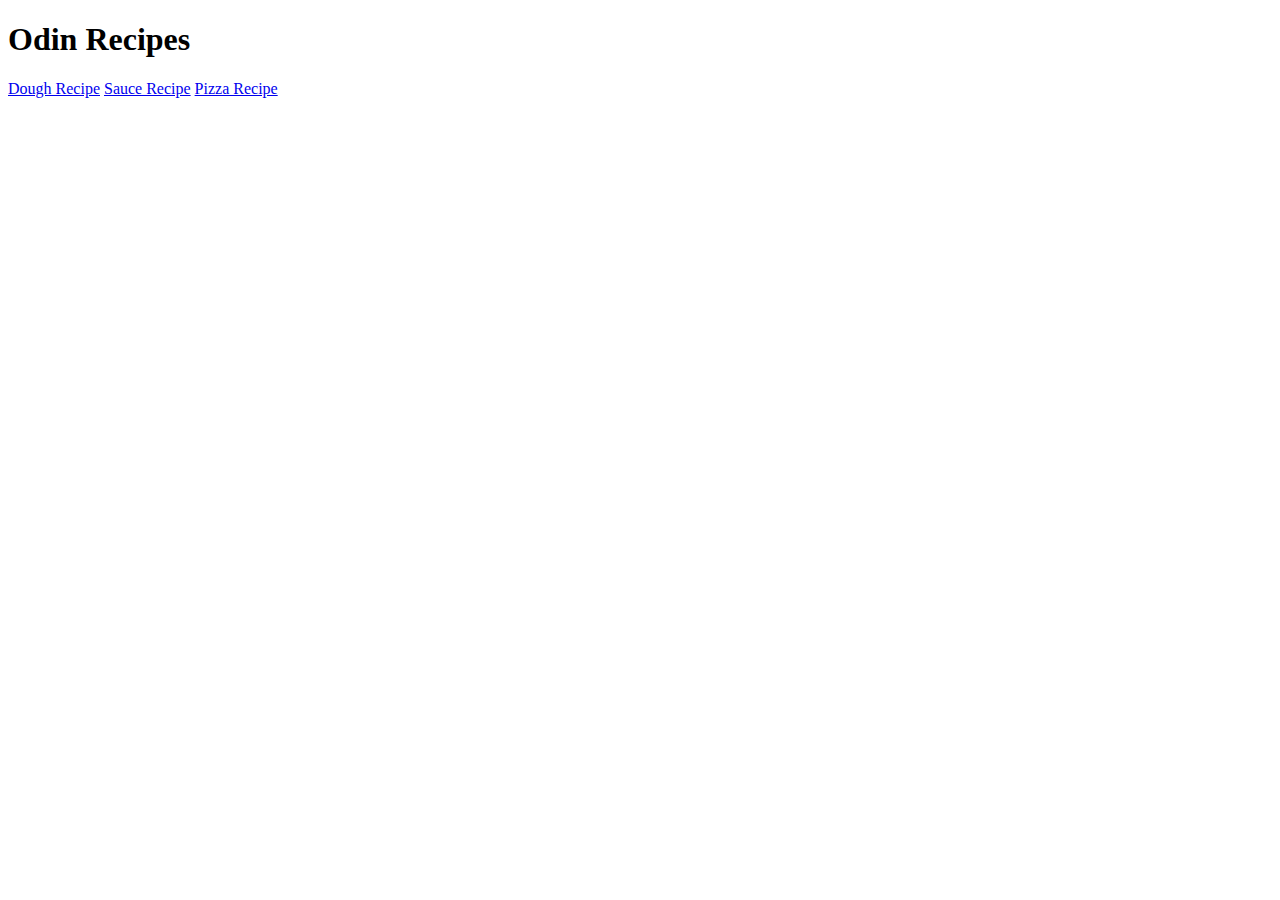
==== index.html @ 8068003d "Add index and recipes files" ====
<!DOCTYPE html>
<html lang="en">
<head>
    <meta charset="UTF-8">
    <meta name="viewport" content="width=device-width, initial-scale=1.0">
    <title>Odin Recipes</title>
</head>
<body>
    <h1>Odin Recipes</h1>
    <a href="./recipes/dough.html">Dough Recipe</a>
    <a href="./recipes/sauce.html">Sauce Recipe</a>
    <a href="./recipes/pizza.html">Pizza Recipe</a>
</body>
</html>
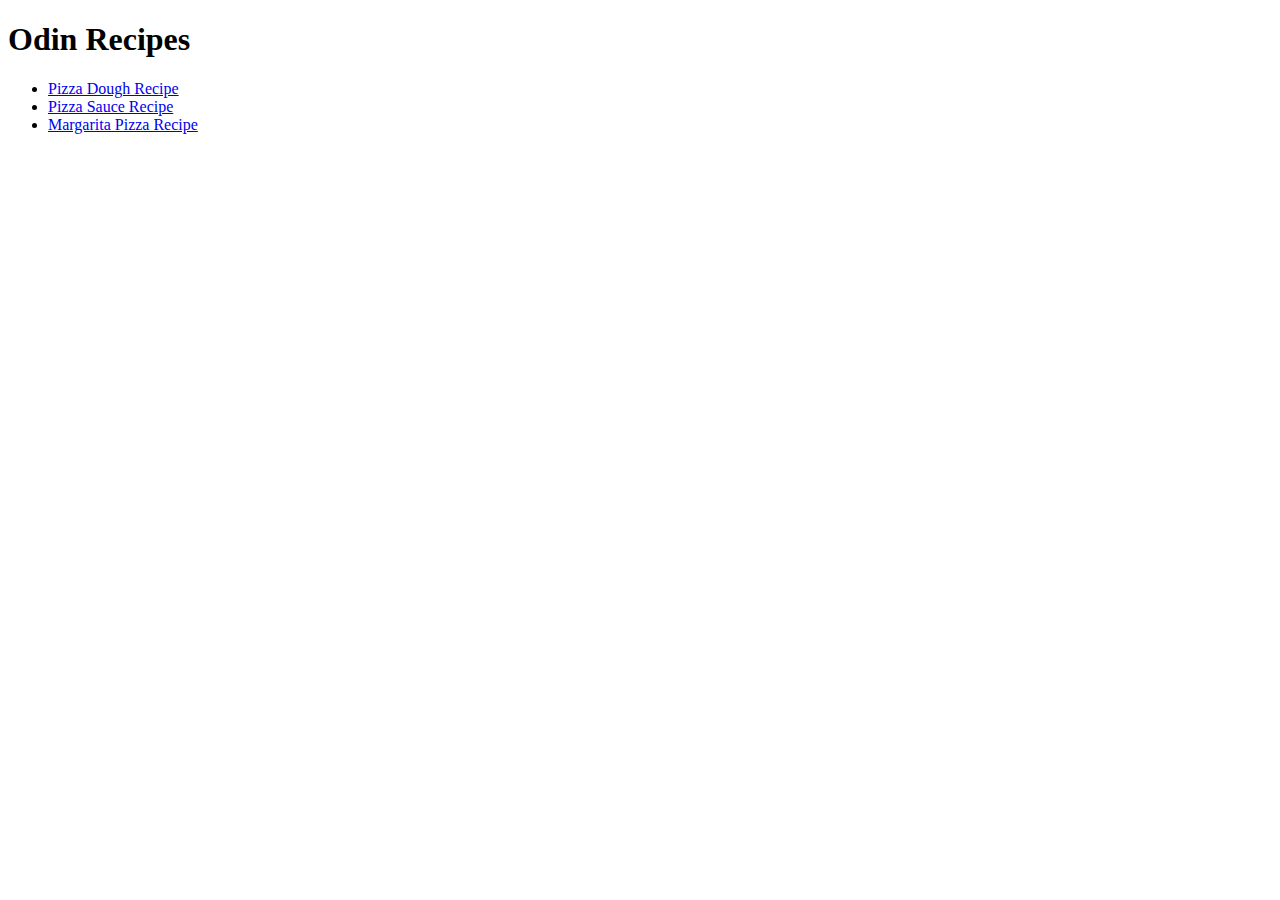
==== commit e102da9c: "Add all the recipes with ingredients and steps" ====
--- a/index.html
+++ b/index.html
@@ -7,8 +7,11 @@
 </head>
 <body>
     <h1>Odin Recipes</h1>
-    <a href="./recipes/dough.html">Dough Recipe</a>
-    <a href="./recipes/sauce.html">Sauce Recipe</a>
-    <a href="./recipes/pizza.html">Pizza Recipe</a>
+    <ul>
+        <li><a href="./recipes/dough.html">Pizza Dough Recipe</a></li>
+        <li><a href="./recipes/sauce.html">Pizza Sauce Recipe</a></li>
+        <li><a href="./recipes/pizza.html">Margarita Pizza Recipe</a></li>    
+    </ul>
+    
 </body>
 </html>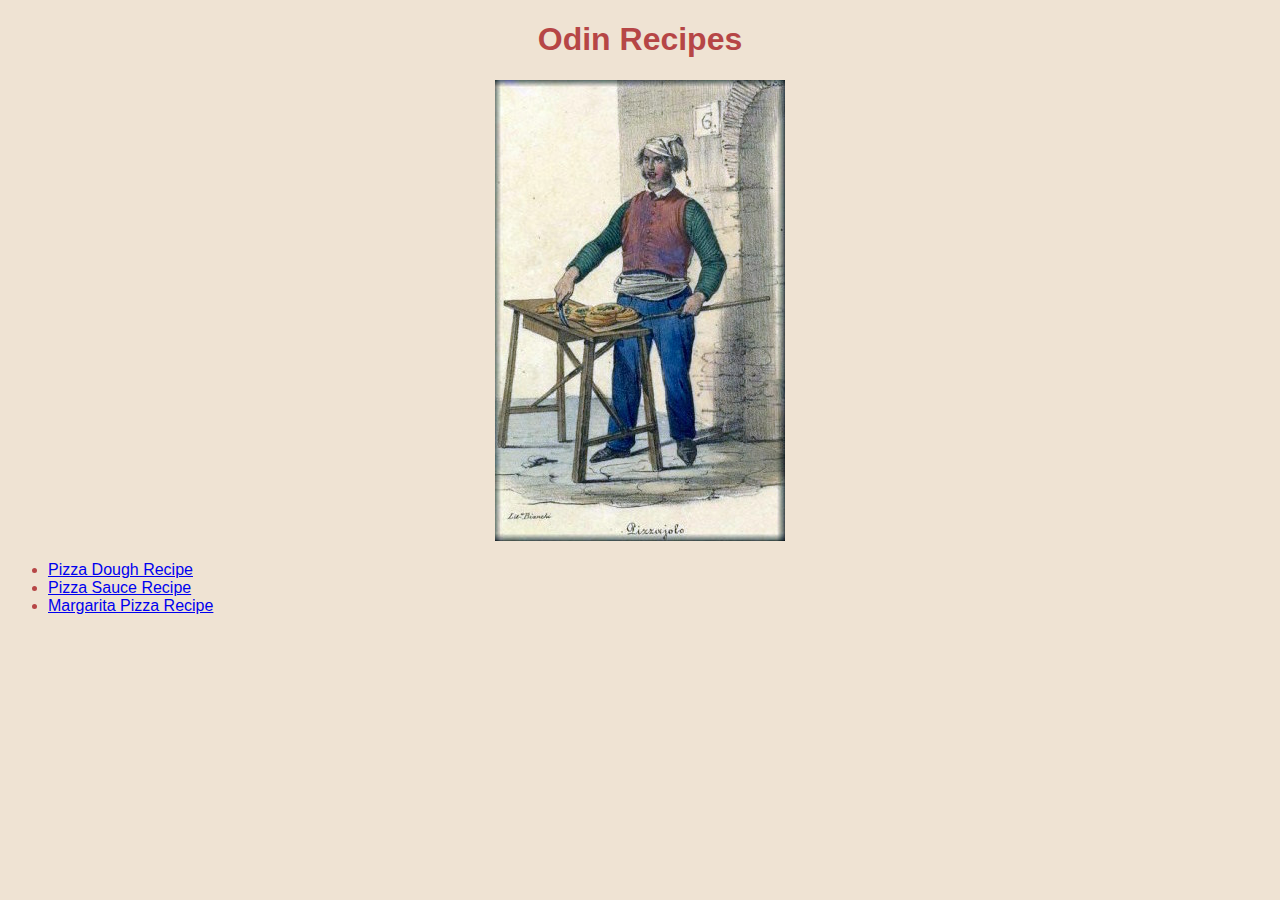
==== commit 843f8f81: "Edit styles of text and colors" ====
--- a/index.html
+++ b/index.html
@@ -4,9 +4,14 @@
     <meta charset="UTF-8">
     <meta name="viewport" content="width=device-width, initial-scale=1.0">
     <title>Odin Recipes</title>
+    <link rel="stylesheet" href="./styles/styles.css">
 </head>
 <body>
-    <h1>Odin Recipes</h1>
+    <div class="container">
+        <h1>Odin Recipes</h1>
+        <img src="./images/pizzaiolo.jpg" alt="drawing of a pizzaiolo">
+    </div>
+    
     <ul>
         <li><a href="./recipes/dough.html">Pizza Dough Recipe</a></li>
         <li><a href="./recipes/sauce.html">Pizza Sauce Recipe</a></li>
--- a/styles/styles.css
+++ b/styles/styles.css
@@ -0,0 +1,9 @@
+body {
+    background-color: rgba(231, 212, 188, 0.664);
+    color: rgb(182, 70, 70);
+    font-family: Arial, Helvetica, sans-serif;
+}
+
+.container {
+    text-align: center;
+}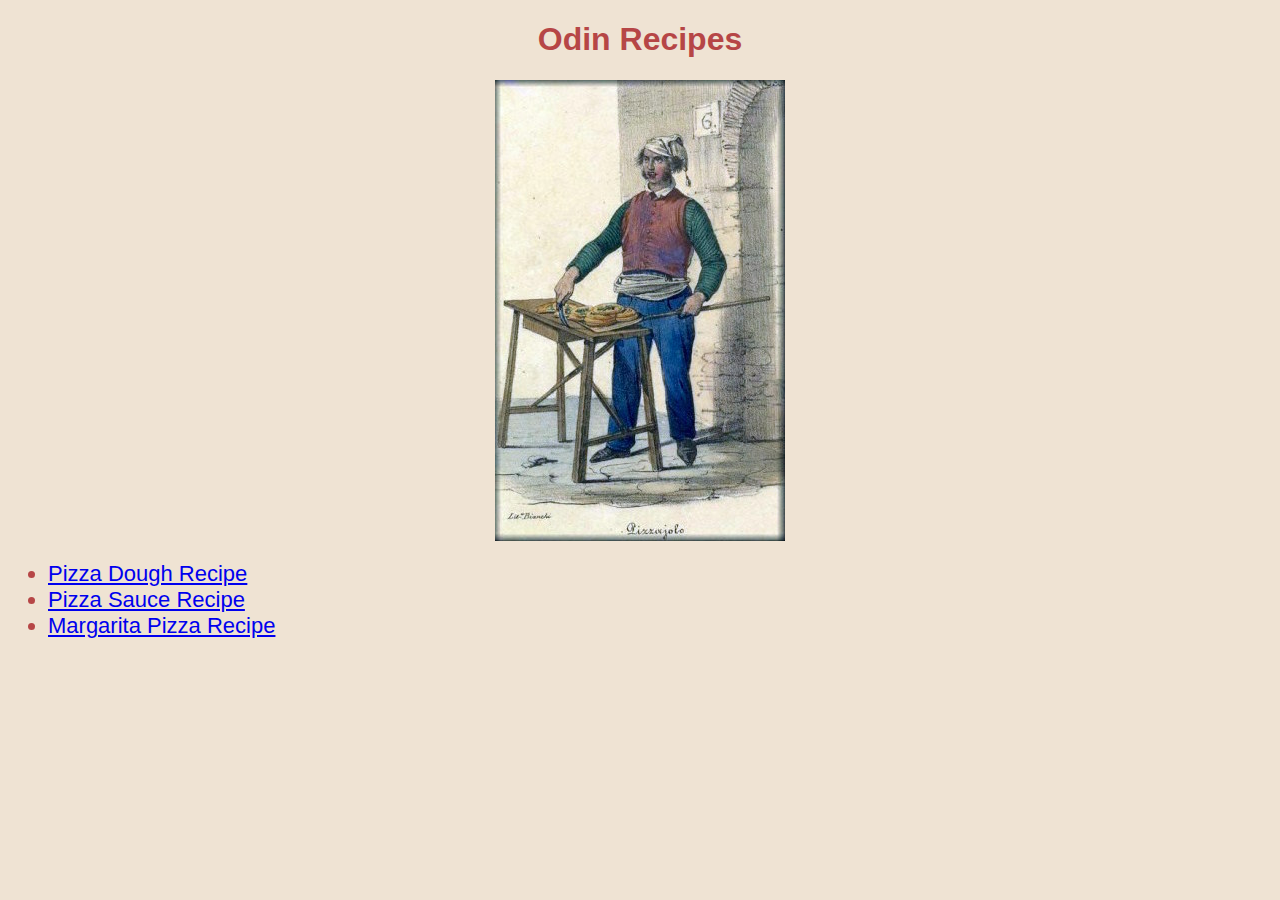
==== commit 55d2eb59: "Add styles to lists" ====
--- a/index.html
+++ b/index.html
@@ -12,7 +12,7 @@
         <img src="./images/pizzaiolo.jpg" alt="drawing of a pizzaiolo">
     </div>
     
-    <ul>
+    <ul class="recipes-list">
         <li><a href="./recipes/dough.html">Pizza Dough Recipe</a></li>
         <li><a href="./recipes/sauce.html">Pizza Sauce Recipe</a></li>
         <li><a href="./recipes/pizza.html">Margarita Pizza Recipe</a></li>    
--- a/styles/styles.css
+++ b/styles/styles.css
@@ -6,4 +6,18 @@
 
 .container {
     text-align: center;
+}
+
+.recipes-list li {
+    font-size: 22px;
+}
+
+p {
+    font-size: 20px;
+}
+
+ol li,
+ul li {
+    font-family: Verdana, Geneva, Tahoma, sans-serif;
+    font-size: 18px;
 }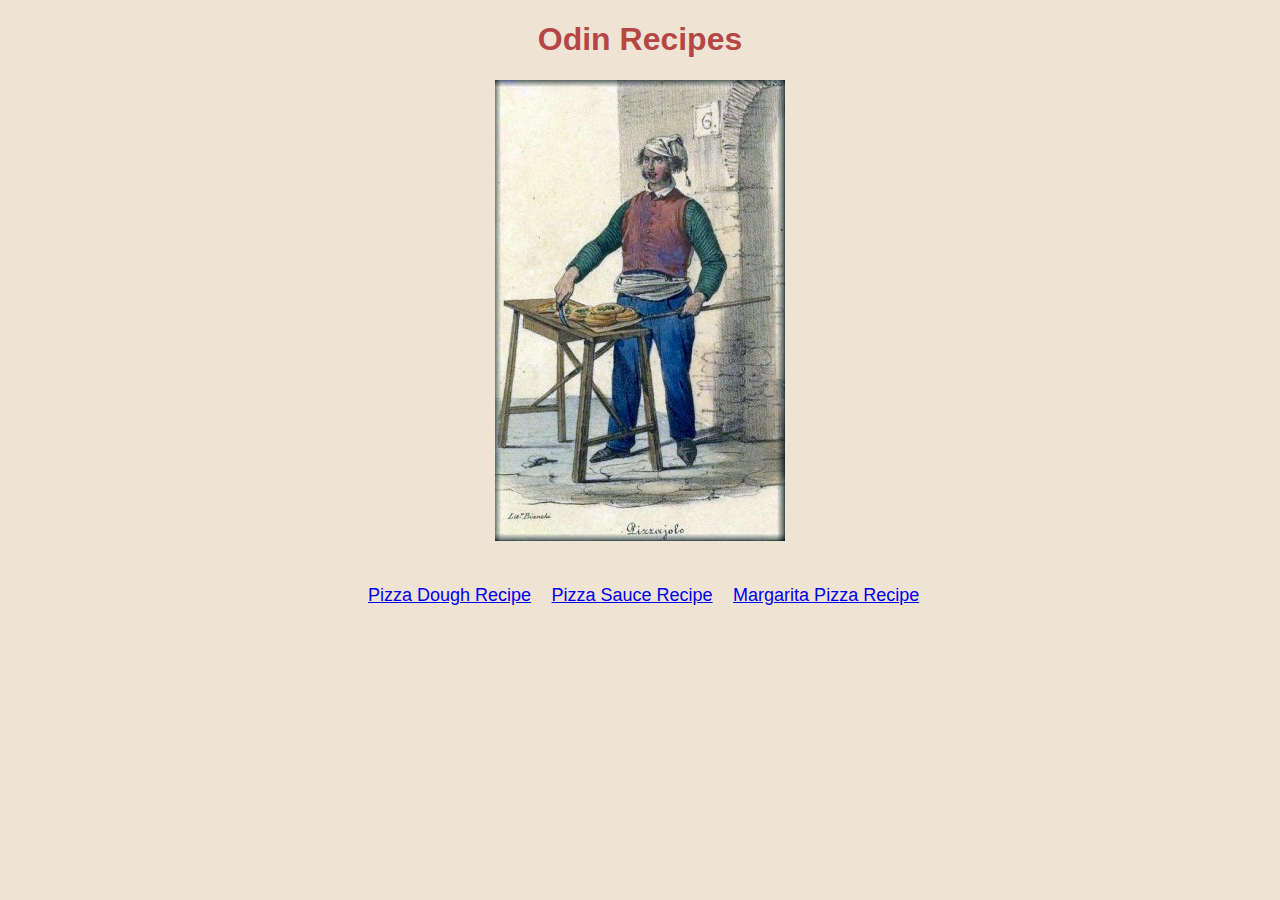
==== commit 8b665133: "Add margin, padding, etc" ====
--- a/index.html
+++ b/index.html
@@ -12,11 +12,14 @@
         <img src="./images/pizzaiolo.jpg" alt="drawing of a pizzaiolo">
     </div>
     
-    <ul class="recipes-list">
-        <li><a href="./recipes/dough.html">Pizza Dough Recipe</a></li>
-        <li><a href="./recipes/sauce.html">Pizza Sauce Recipe</a></li>
-        <li><a href="./recipes/pizza.html">Margarita Pizza Recipe</a></li>    
-    </ul>
+    <div class="index-list">
+        <ul class="recipes-list">
+            <li><a href="./recipes/dough.html">Pizza Dough Recipe</a></li>
+            <li><a href="./recipes/sauce.html">Pizza Sauce Recipe</a></li>
+            <li><a href="./recipes/pizza.html">Margarita Pizza Recipe</a></li>    
+        </ul>
+    </div>
+    
     
 </body>
 </html>--- a/styles/styles.css
+++ b/styles/styles.css
@@ -1,3 +1,7 @@
+html {
+    box-sizing: border-box;
+}
+
 body {
     background-color: rgba(231, 212, 188, 0.664);
     color: rgb(182, 70, 70);
@@ -8,16 +12,35 @@
     text-align: center;
 }
 
+.index-list {
+    max-width: 640px;
+    margin: 32px auto;
+}
+
 .recipes-list li {
-    font-size: 22px;
+    font-size: 18px;
+    padding: 8px;
+    display: inline-block;
 }
 
 p {
     font-size: 20px;
+    margin-bottom: 32px;
 }
 
 ol li,
 ul li {
     font-family: Verdana, Geneva, Tahoma, sans-serif;
     font-size: 18px;
+    padding-bottom: 2px;
+}
+
+.center {
+    max-width: 640px;
+    margin: 0 auto;
+}
+
+.back {
+    margin: 20px auto;
+    display: inline-block;
 }